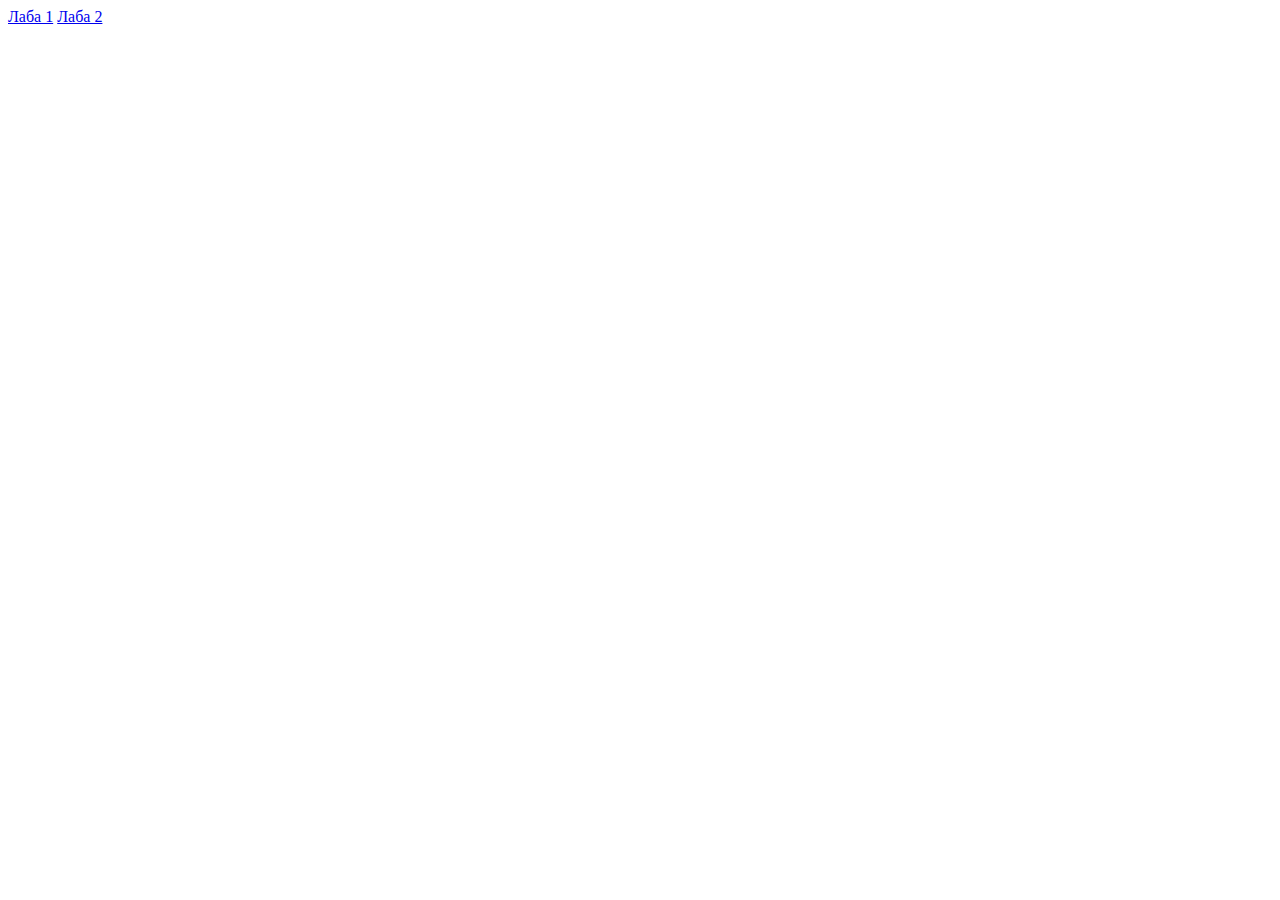
==== index.html @ 966ebf17 "first commit" ====
<!DOCTYPE html>
<html lang="en">
<head>
    <meta charset="UTF-8">
    <title>Title</title>
</head>
<body>
<a href="lab1/src/index.html">Лаба 1</a>
<a href="lab2/src/index.html">Лаба 2</a>
</body>
</html>
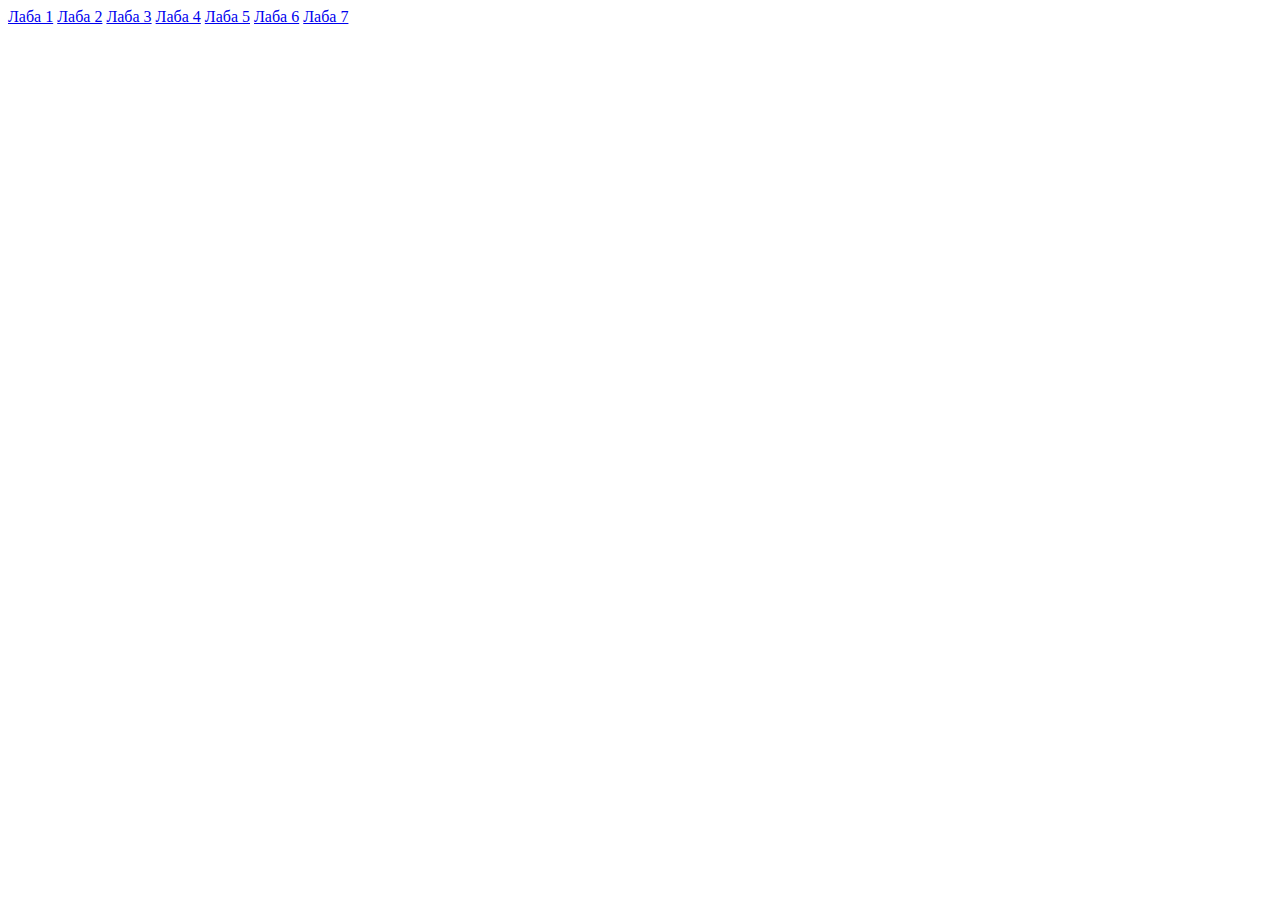
==== commit 2867e9d9: "refactor: add index file" ====
--- a/index.html
+++ b/index.html
@@ -5,7 +5,12 @@
     <title>Title</title>
 </head>
 <body>
-<a href="lab1/src/index.html">Лаба 1</a>
-<a href="lab2/src/index.html">Лаба 2</a>
+<a href="lab1/index.html">Лаба 1</a>
+<a href="lab2/index.html">Лаба 2</a>
+<a href="lab3/index.html">Лаба 3</a>
+<a href="lab4/index.html">Лаба 4</a>
+<a href="lab5/index.html">Лаба 5</a>
+<a href="lab6/index.html">Лаба 6</a>
+<a href="lab7/index.html">Лаба 7</a>
 </body>
 </html>